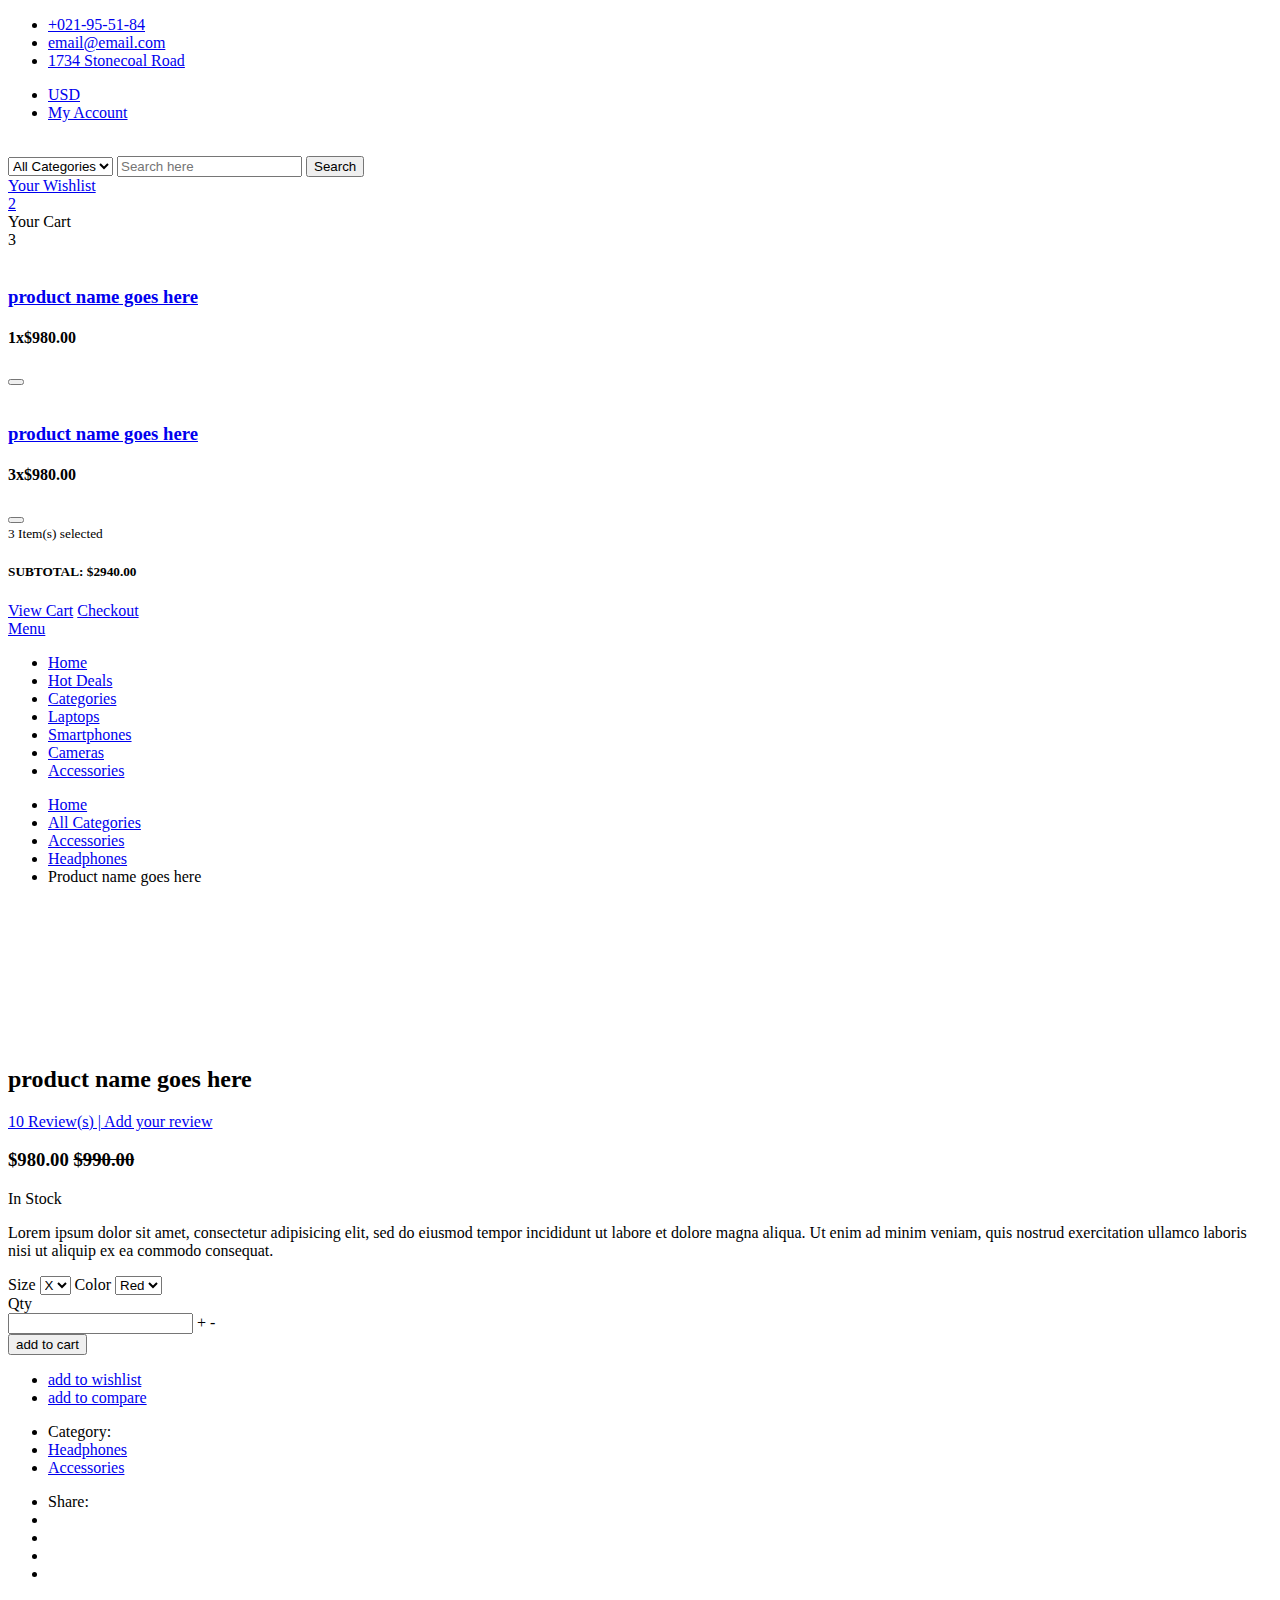
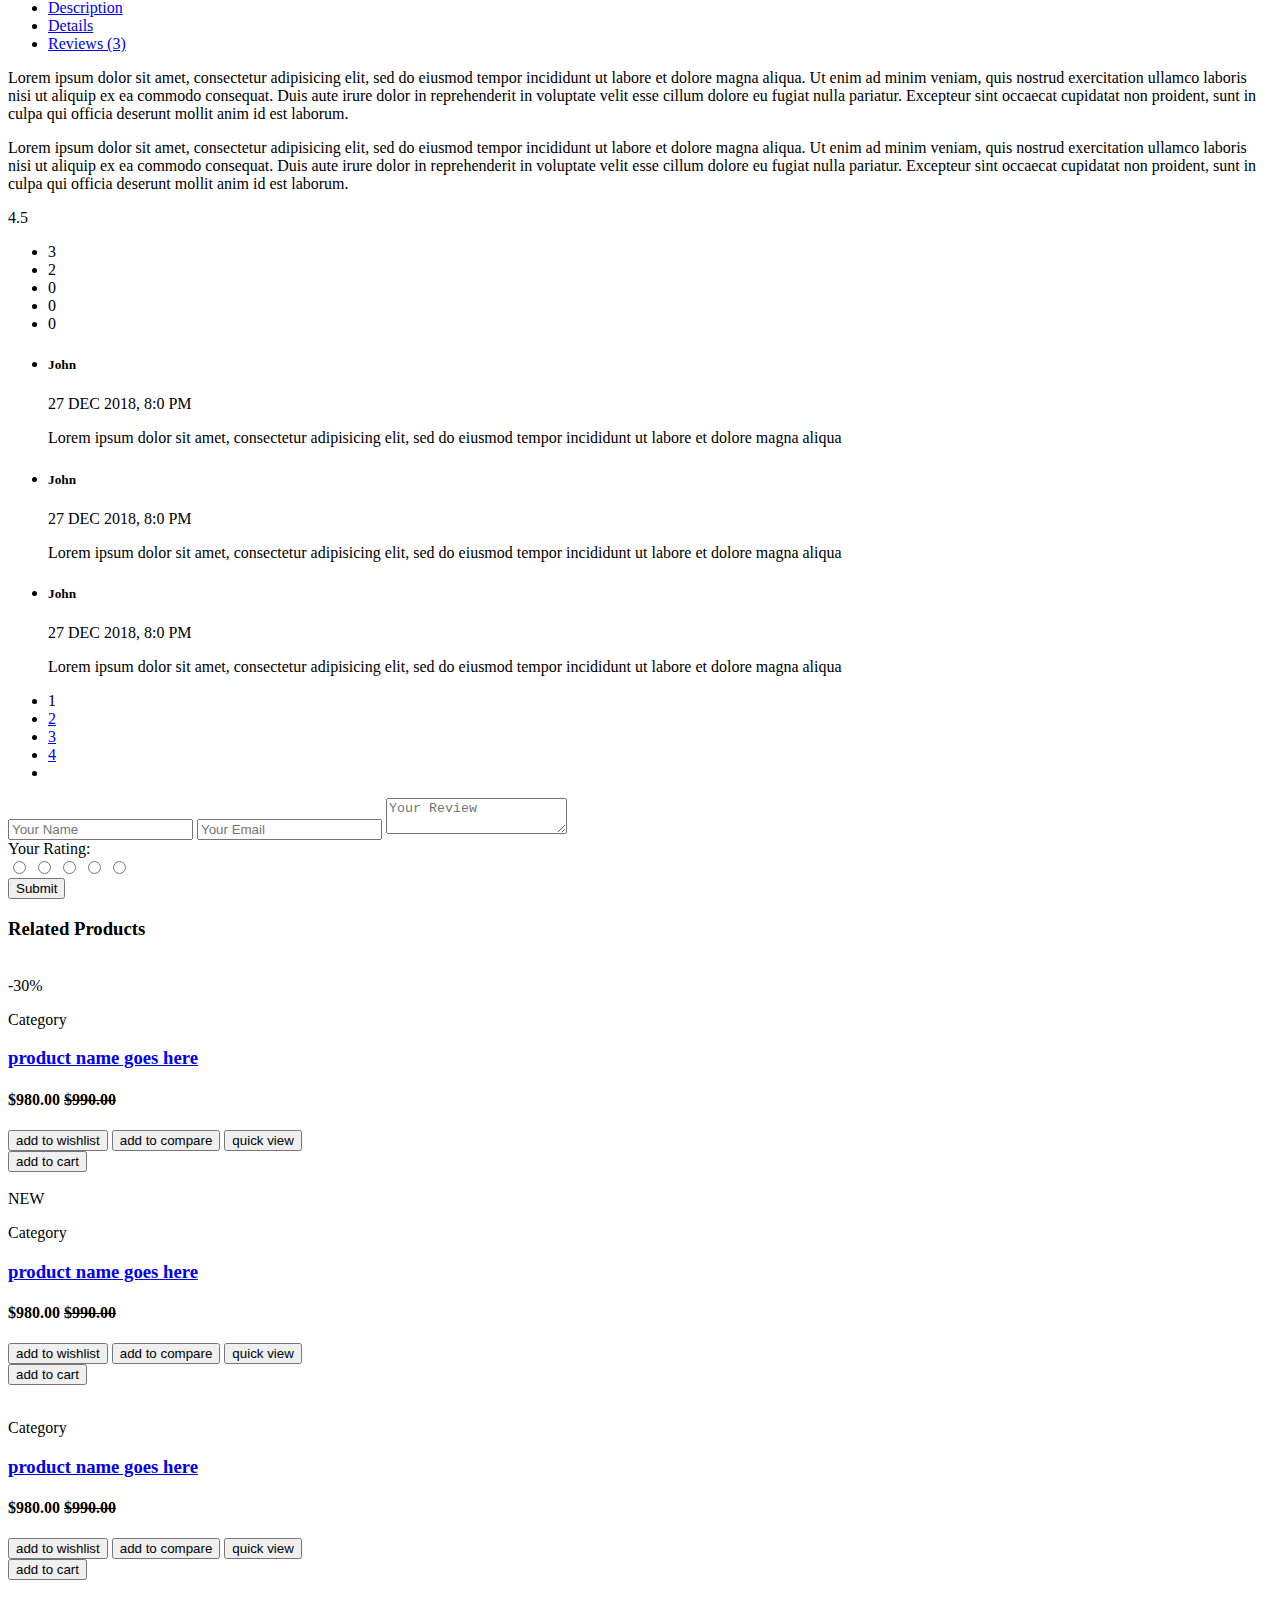
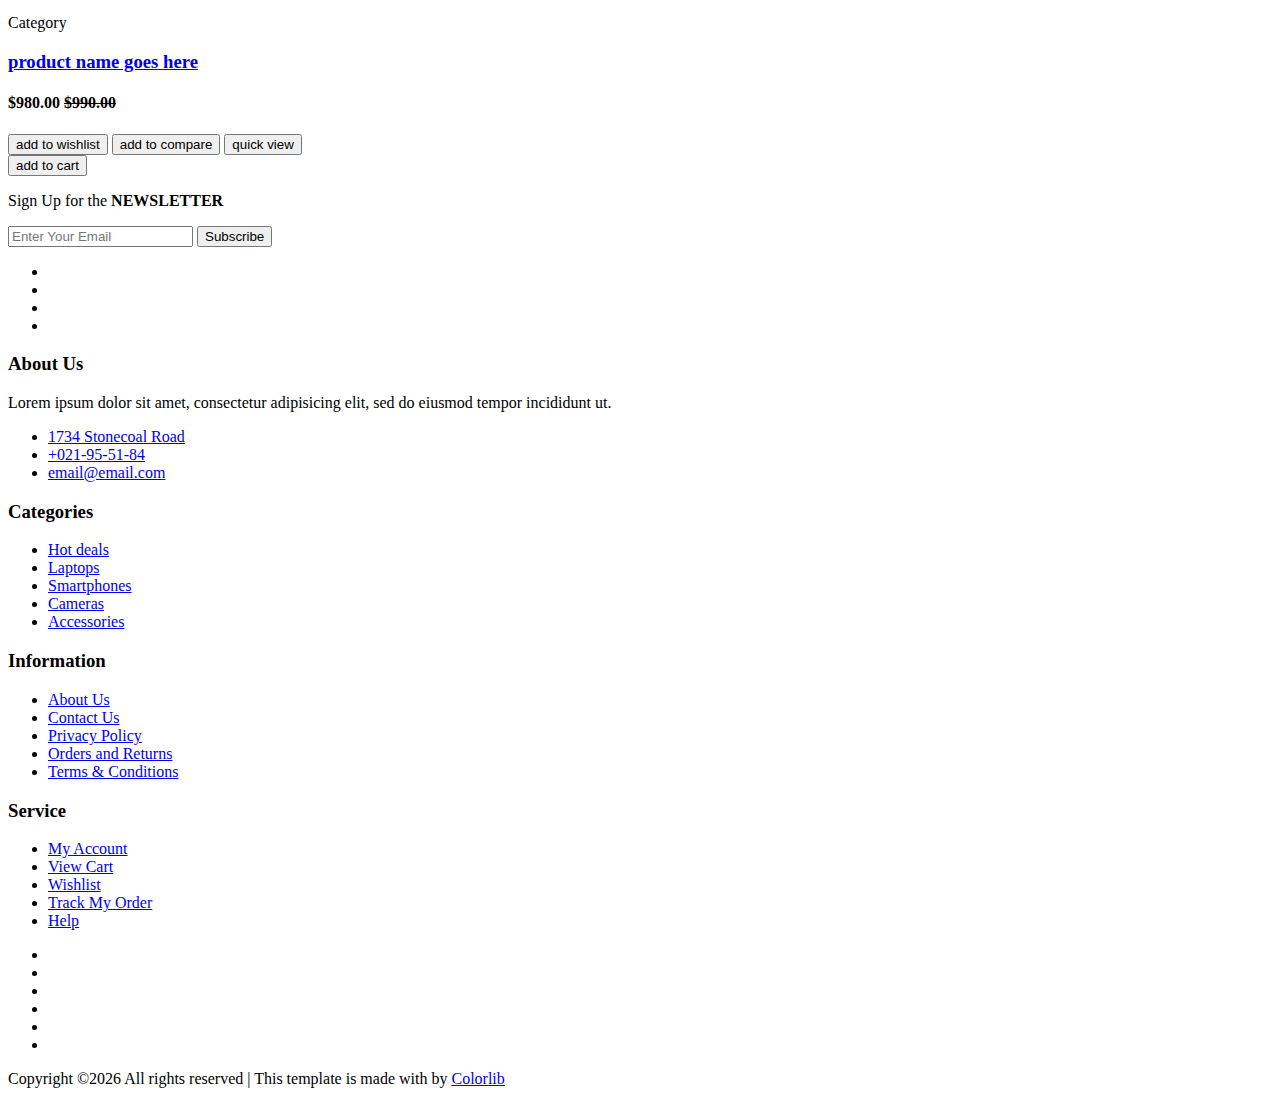
==== pages/product.html @ 109f1d11 "first commit" ====
<!DOCTYPE html>
<html lang="en">
	<head>
		<meta charset="utf-8">
		<meta http-equiv="X-UA-Compatible" content="IE=edge">
		<meta name="viewport" content="width=device-width, initial-scale=1">
		 <!-- The above 3 meta tags *must* come first in the head; any other head content must come *after* these tags -->

		<title>Electro - HTML Ecommerce Template</title>

 		<!-- Google font -->
 		<link href="https://fonts.googleapis.com/css?family=Montserrat:400,500,700" rel="stylesheet">

 		<!-- Bootstrap -->
 		<link type="text/css" rel="stylesheet" href="css/bootstrap.min.css"/>

 		<!-- Slick -->
 		<link type="text/css" rel="stylesheet" href="css/slick.css"/>
 		<link type="text/css" rel="stylesheet" href="css/slick-theme.css"/>

 		<!-- nouislider -->
 		<link type="text/css" rel="stylesheet" href="css/nouislider.min.css"/>

 		<!-- Font Awesome Icon -->
 		<link rel="stylesheet" href="css/font-awesome.min.css">

 		<!-- Custom stlylesheet -->
 		<link type="text/css" rel="stylesheet" href="css/style.css"/>

		<!-- HTML5 shim and Respond.js for IE8 support of HTML5 elements and media queries -->
		<!-- WARNING: Respond.js doesn't work if you view the page via file:// -->
		<!--[if lt IE 9]>
		  <script src="https://oss.maxcdn.com/html5shiv/3.7.3/html5shiv.min.js"></script>
		  <script src="https://oss.maxcdn.com/respond/1.4.2/respond.min.js"></script>
		<![endif]-->

    </head>
	<body>
		<!-- HEADER -->
		<header>
			<!-- TOP HEADER -->
			<div id="top-header">
				<div class="container">
					<ul class="header-links pull-left">
						<li><a href="#"><i class="fa fa-phone"></i> +021-95-51-84</a></li>
						<li><a href="#"><i class="fa fa-envelope-o"></i> email@email.com</a></li>
						<li><a href="#"><i class="fa fa-map-marker"></i> 1734 Stonecoal Road</a></li>
					</ul>
					<ul class="header-links pull-right">
						<li><a href="#"><i class="fa fa-dollar"></i> USD</a></li>
						<li><a href="#"><i class="fa fa-user-o"></i> My Account</a></li>
					</ul>
				</div>
			</div>
			<!-- /TOP HEADER -->

			<!-- MAIN HEADER -->
			<div id="header">
				<!-- container -->
				<div class="container">
					<!-- row -->
					<div class="row">
						<!-- LOGO -->
						<div class="col-md-3">
							<div class="header-logo">
								<a href="#" class="logo">
									<img src="./img/logo.png" alt="">
								</a>
							</div>
						</div>
						<!-- /LOGO -->

						<!-- SEARCH BAR -->
						<div class="col-md-6">
							<div class="header-search">
								<form>
									<select class="input-select">
										<option value="0">All Categories</option>
										<option value="1">Category 01</option>
										<option value="1">Category 02</option>
									</select>
									<input class="input" placeholder="Search here">
									<button class="search-btn">Search</button>
								</form>
							</div>
						</div>
						<!-- /SEARCH BAR -->

						<!-- ACCOUNT -->
						<div class="col-md-3 clearfix">
							<div class="header-ctn">
								<!-- Wishlist -->
								<div>
									<a href="#">
										<i class="fa fa-heart-o"></i>
										<span>Your Wishlist</span>
										<div class="qty">2</div>
									</a>
								</div>
								<!-- /Wishlist -->

								<!-- Cart -->
								<div class="dropdown">
									<a class="dropdown-toggle" data-toggle="dropdown" aria-expanded="true">
										<i class="fa fa-shopping-cart"></i>
										<span>Your Cart</span>
										<div class="qty">3</div>
									</a>
									<div class="cart-dropdown">
										<div class="cart-list">
											<div class="product-widget">
												<div class="product-img">
													<img src="./img/product01.png" alt="">
												</div>
												<div class="product-body">
													<h3 class="product-name"><a href="#">product name goes here</a></h3>
													<h4 class="product-price"><span class="qty">1x</span>$980.00</h4>
												</div>
												<button class="delete"><i class="fa fa-close"></i></button>
											</div>

											<div class="product-widget">
												<div class="product-img">
													<img src="./img/product02.png" alt="">
												</div>
												<div class="product-body">
													<h3 class="product-name"><a href="#">product name goes here</a></h3>
													<h4 class="product-price"><span class="qty">3x</span>$980.00</h4>
												</div>
												<button class="delete"><i class="fa fa-close"></i></button>
											</div>
										</div>
										<div class="cart-summary">
											<small>3 Item(s) selected</small>
											<h5>SUBTOTAL: $2940.00</h5>
										</div>
										<div class="cart-btns">
											<a href="#">View Cart</a>
											<a href="#">Checkout  <i class="fa fa-arrow-circle-right"></i></a>
										</div>
									</div>
								</div>
								<!-- /Cart -->

								<!-- Menu Toogle -->
								<div class="menu-toggle">
									<a href="#">
										<i class="fa fa-bars"></i>
										<span>Menu</span>
									</a>
								</div>
								<!-- /Menu Toogle -->
							</div>
						</div>
						<!-- /ACCOUNT -->
					</div>
					<!-- row -->
				</div>
				<!-- container -->
			</div>
			<!-- /MAIN HEADER -->
		</header>
		<!-- /HEADER -->

		<!-- NAVIGATION -->
		<nav id="navigation">
			<!-- container -->
			<div class="container">
				<!-- responsive-nav -->
				<div id="responsive-nav">
					<!-- NAV -->
					<ul class="main-nav nav navbar-nav">
						<li class="active"><a href="#">Home</a></li>
						<li><a href="#">Hot Deals</a></li>
						<li><a href="#">Categories</a></li>
						<li><a href="#">Laptops</a></li>
						<li><a href="#">Smartphones</a></li>
						<li><a href="#">Cameras</a></li>
						<li><a href="#">Accessories</a></li>
					</ul>
					<!-- /NAV -->
				</div>
				<!-- /responsive-nav -->
			</div>
			<!-- /container -->
		</nav>
		<!-- /NAVIGATION -->

		<!-- BREADCRUMB -->
		<div id="breadcrumb" class="section">
			<!-- container -->
			<div class="container">
				<!-- row -->
				<div class="row">
					<div class="col-md-12">
						<ul class="breadcrumb-tree">
							<li><a href="#">Home</a></li>
							<li><a href="#">All Categories</a></li>
							<li><a href="#">Accessories</a></li>
							<li><a href="#">Headphones</a></li>
							<li class="active">Product name goes here</li>
						</ul>
					</div>
				</div>
				<!-- /row -->
			</div>
			<!-- /container -->
		</div>
		<!-- /BREADCRUMB -->

		<!-- SECTION -->
		<div class="section">
			<!-- container -->
			<div class="container">
				<!-- row -->
				<div class="row">
					<!-- Product main img -->
					<div class="col-md-5 col-md-push-2">
						<div id="product-main-img">
							<div class="product-preview">
								<img src="./img/product01.png" alt="">
							</div>

							<div class="product-preview">
								<img src="./img/product03.png" alt="">
							</div>

							<div class="product-preview">
								<img src="./img/product06.png" alt="">
							</div>

							<div class="product-preview">
								<img src="./img/product08.png" alt="">
							</div>
						</div>
					</div>
					<!-- /Product main img -->

					<!-- Product thumb imgs -->
					<div class="col-md-2  col-md-pull-5">
						<div id="product-imgs">
							<div class="product-preview">
								<img src="./img/product01.png" alt="">
							</div>

							<div class="product-preview">
								<img src="./img/product03.png" alt="">
							</div>

							<div class="product-preview">
								<img src="./img/product06.png" alt="">
							</div>

							<div class="product-preview">
								<img src="./img/product08.png" alt="">
							</div>
						</div>
					</div>
					<!-- /Product thumb imgs -->

					<!-- Product details -->
					<div class="col-md-5">
						<div class="product-details">
							<h2 class="product-name">product name goes here</h2>
							<div>
								<div class="product-rating">
									<i class="fa fa-star"></i>
									<i class="fa fa-star"></i>
									<i class="fa fa-star"></i>
									<i class="fa fa-star"></i>
									<i class="fa fa-star-o"></i>
								</div>
								<a class="review-link" href="#">10 Review(s) | Add your review</a>
							</div>
							<div>
								<h3 class="product-price">$980.00 <del class="product-old-price">$990.00</del></h3>
								<span class="product-available">In Stock</span>
							</div>
							<p>Lorem ipsum dolor sit amet, consectetur adipisicing elit, sed do eiusmod tempor incididunt ut labore et dolore magna aliqua. Ut enim ad minim veniam, quis nostrud exercitation ullamco laboris nisi ut aliquip ex ea commodo consequat.</p>

							<div class="product-options">
								<label>
									Size
									<select class="input-select">
										<option value="0">X</option>
									</select>
								</label>
								<label>
									Color
									<select class="input-select">
										<option value="0">Red</option>
									</select>
								</label>
							</div>

							<div class="add-to-cart">
								<div class="qty-label">
									Qty
									<div class="input-number">
										<input type="number">
										<span class="qty-up">+</span>
										<span class="qty-down">-</span>
									</div>
								</div>
								<button class="add-to-cart-btn"><i class="fa fa-shopping-cart"></i> add to cart</button>
							</div>

							<ul class="product-btns">
								<li><a href="#"><i class="fa fa-heart-o"></i> add to wishlist</a></li>
								<li><a href="#"><i class="fa fa-exchange"></i> add to compare</a></li>
							</ul>

							<ul class="product-links">
								<li>Category:</li>
								<li><a href="#">Headphones</a></li>
								<li><a href="#">Accessories</a></li>
							</ul>

							<ul class="product-links">
								<li>Share:</li>
								<li><a href="#"><i class="fa fa-facebook"></i></a></li>
								<li><a href="#"><i class="fa fa-twitter"></i></a></li>
								<li><a href="#"><i class="fa fa-google-plus"></i></a></li>
								<li><a href="#"><i class="fa fa-envelope"></i></a></li>
							</ul>

						</div>
					</div>
					<!-- /Product details -->

					<!-- Product tab -->
					<div class="col-md-12">
						<div id="product-tab">
							<!-- product tab nav -->
							<ul class="tab-nav">
								<li class="active"><a data-toggle="tab" href="#tab1">Description</a></li>
								<li><a data-toggle="tab" href="#tab2">Details</a></li>
								<li><a data-toggle="tab" href="#tab3">Reviews (3)</a></li>
							</ul>
							<!-- /product tab nav -->

							<!-- product tab content -->
							<div class="tab-content">
								<!-- tab1  -->
								<div id="tab1" class="tab-pane fade in active">
									<div class="row">
										<div class="col-md-12">
											<p>Lorem ipsum dolor sit amet, consectetur adipisicing elit, sed do eiusmod tempor incididunt ut labore et dolore magna aliqua. Ut enim ad minim veniam, quis nostrud exercitation ullamco laboris nisi ut aliquip ex ea commodo consequat. Duis aute irure dolor in reprehenderit in voluptate velit esse cillum dolore eu fugiat nulla pariatur. Excepteur sint occaecat cupidatat non proident, sunt in culpa qui officia deserunt mollit anim id est laborum.</p>
										</div>
									</div>
								</div>
								<!-- /tab1  -->

								<!-- tab2  -->
								<div id="tab2" class="tab-pane fade in">
									<div class="row">
										<div class="col-md-12">
											<p>Lorem ipsum dolor sit amet, consectetur adipisicing elit, sed do eiusmod tempor incididunt ut labore et dolore magna aliqua. Ut enim ad minim veniam, quis nostrud exercitation ullamco laboris nisi ut aliquip ex ea commodo consequat. Duis aute irure dolor in reprehenderit in voluptate velit esse cillum dolore eu fugiat nulla pariatur. Excepteur sint occaecat cupidatat non proident, sunt in culpa qui officia deserunt mollit anim id est laborum.</p>
										</div>
									</div>
								</div>
								<!-- /tab2  -->

								<!-- tab3  -->
								<div id="tab3" class="tab-pane fade in">
									<div class="row">
										<!-- Rating -->
										<div class="col-md-3">
											<div id="rating">
												<div class="rating-avg">
													<span>4.5</span>
													<div class="rating-stars">
														<i class="fa fa-star"></i>
														<i class="fa fa-star"></i>
														<i class="fa fa-star"></i>
														<i class="fa fa-star"></i>
														<i class="fa fa-star-o"></i>
													</div>
												</div>
												<ul class="rating">
													<li>
														<div class="rating-stars">
															<i class="fa fa-star"></i>
															<i class="fa fa-star"></i>
															<i class="fa fa-star"></i>
															<i class="fa fa-star"></i>
															<i class="fa fa-star"></i>
														</div>
														<div class="rating-progress">
															<div style="width: 80%;"></div>
														</div>
														<span class="sum">3</span>
													</li>
													<li>
														<div class="rating-stars">
															<i class="fa fa-star"></i>
															<i class="fa fa-star"></i>
															<i class="fa fa-star"></i>
															<i class="fa fa-star"></i>
															<i class="fa fa-star-o"></i>
														</div>
														<div class="rating-progress">
															<div style="width: 60%;"></div>
														</div>
														<span class="sum">2</span>
													</li>
													<li>
														<div class="rating-stars">
															<i class="fa fa-star"></i>
															<i class="fa fa-star"></i>
															<i class="fa fa-star"></i>
															<i class="fa fa-star-o"></i>
															<i class="fa fa-star-o"></i>
														</div>
														<div class="rating-progress">
															<div></div>
														</div>
														<span class="sum">0</span>
													</li>
													<li>
														<div class="rating-stars">
															<i class="fa fa-star"></i>
															<i class="fa fa-star"></i>
															<i class="fa fa-star-o"></i>
															<i class="fa fa-star-o"></i>
															<i class="fa fa-star-o"></i>
														</div>
														<div class="rating-progress">
															<div></div>
														</div>
														<span class="sum">0</span>
													</li>
													<li>
														<div class="rating-stars">
															<i class="fa fa-star"></i>
															<i class="fa fa-star-o"></i>
															<i class="fa fa-star-o"></i>
															<i class="fa fa-star-o"></i>
															<i class="fa fa-star-o"></i>
														</div>
														<div class="rating-progress">
															<div></div>
														</div>
														<span class="sum">0</span>
													</li>
												</ul>
											</div>
										</div>
										<!-- /Rating -->

										<!-- Reviews -->
										<div class="col-md-6">
											<div id="reviews">
												<ul class="reviews">
													<li>
														<div class="review-heading">
															<h5 class="name">John</h5>
															<p class="date">27 DEC 2018, 8:0 PM</p>
															<div class="review-rating">
																<i class="fa fa-star"></i>
																<i class="fa fa-star"></i>
																<i class="fa fa-star"></i>
																<i class="fa fa-star"></i>
																<i class="fa fa-star-o empty"></i>
															</div>
														</div>
														<div class="review-body">
															<p>Lorem ipsum dolor sit amet, consectetur adipisicing elit, sed do eiusmod tempor incididunt ut labore et dolore magna aliqua</p>
														</div>
													</li>
													<li>
														<div class="review-heading">
															<h5 class="name">John</h5>
															<p class="date">27 DEC 2018, 8:0 PM</p>
															<div class="review-rating">
																<i class="fa fa-star"></i>
																<i class="fa fa-star"></i>
																<i class="fa fa-star"></i>
																<i class="fa fa-star"></i>
																<i class="fa fa-star-o empty"></i>
															</div>
														</div>
														<div class="review-body">
															<p>Lorem ipsum dolor sit amet, consectetur adipisicing elit, sed do eiusmod tempor incididunt ut labore et dolore magna aliqua</p>
														</div>
													</li>
													<li>
														<div class="review-heading">
															<h5 class="name">John</h5>
															<p class="date">27 DEC 2018, 8:0 PM</p>
															<div class="review-rating">
																<i class="fa fa-star"></i>
																<i class="fa fa-star"></i>
																<i class="fa fa-star"></i>
																<i class="fa fa-star"></i>
																<i class="fa fa-star-o empty"></i>
															</div>
														</div>
														<div class="review-body">
															<p>Lorem ipsum dolor sit amet, consectetur adipisicing elit, sed do eiusmod tempor incididunt ut labore et dolore magna aliqua</p>
														</div>
													</li>
												</ul>
												<ul class="reviews-pagination">
													<li class="active">1</li>
													<li><a href="#">2</a></li>
													<li><a href="#">3</a></li>
													<li><a href="#">4</a></li>
													<li><a href="#"><i class="fa fa-angle-right"></i></a></li>
												</ul>
											</div>
										</div>
										<!-- /Reviews -->

										<!-- Review Form -->
										<div class="col-md-3">
											<div id="review-form">
												<form class="review-form">
													<input class="input" type="text" placeholder="Your Name">
													<input class="input" type="email" placeholder="Your Email">
													<textarea class="input" placeholder="Your Review"></textarea>
													<div class="input-rating">
														<span>Your Rating: </span>
														<div class="stars">
															<input id="star5" name="rating" value="5" type="radio"><label for="star5"></label>
															<input id="star4" name="rating" value="4" type="radio"><label for="star4"></label>
															<input id="star3" name="rating" value="3" type="radio"><label for="star3"></label>
															<input id="star2" name="rating" value="2" type="radio"><label for="star2"></label>
															<input id="star1" name="rating" value="1" type="radio"><label for="star1"></label>
														</div>
													</div>
													<button class="primary-btn">Submit</button>
												</form>
											</div>
										</div>
										<!-- /Review Form -->
									</div>
								</div>
								<!-- /tab3  -->
							</div>
							<!-- /product tab content  -->
						</div>
					</div>
					<!-- /product tab -->
				</div>
				<!-- /row -->
			</div>
			<!-- /container -->
		</div>
		<!-- /SECTION -->

		<!-- Section -->
		<div class="section">
			<!-- container -->
			<div class="container">
				<!-- row -->
				<div class="row">

					<div class="col-md-12">
						<div class="section-title text-center">
							<h3 class="title">Related Products</h3>
						</div>
					</div>

					<!-- product -->
					<div class="col-md-3 col-xs-6">
						<div class="product">
							<div class="product-img">
								<img src="./img/product01.png" alt="">
								<div class="product-label">
									<span class="sale">-30%</span>
								</div>
							</div>
							<div class="product-body">
								<p class="product-category">Category</p>
								<h3 class="product-name"><a href="#">product name goes here</a></h3>
								<h4 class="product-price">$980.00 <del class="product-old-price">$990.00</del></h4>
								<div class="product-rating">
								</div>
								<div class="product-btns">
									<button class="add-to-wishlist"><i class="fa fa-heart-o"></i><span class="tooltipp">add to wishlist</span></button>
									<button class="add-to-compare"><i class="fa fa-exchange"></i><span class="tooltipp">add to compare</span></button>
									<button class="quick-view"><i class="fa fa-eye"></i><span class="tooltipp">quick view</span></button>
								</div>
							</div>
							<div class="add-to-cart">
								<button class="add-to-cart-btn"><i class="fa fa-shopping-cart"></i> add to cart</button>
							</div>
						</div>
					</div>
					<!-- /product -->

					<!-- product -->
					<div class="col-md-3 col-xs-6">
						<div class="product">
							<div class="product-img">
								<img src="./img/product02.png" alt="">
								<div class="product-label">
									<span class="new">NEW</span>
								</div>
							</div>
							<div class="product-body">
								<p class="product-category">Category</p>
								<h3 class="product-name"><a href="#">product name goes here</a></h3>
								<h4 class="product-price">$980.00 <del class="product-old-price">$990.00</del></h4>
								<div class="product-rating">
									<i class="fa fa-star"></i>
									<i class="fa fa-star"></i>
									<i class="fa fa-star"></i>
									<i class="fa fa-star"></i>
									<i class="fa fa-star"></i>
								</div>
								<div class="product-btns">
									<button class="add-to-wishlist"><i class="fa fa-heart-o"></i><span class="tooltipp">add to wishlist</span></button>
									<button class="add-to-compare"><i class="fa fa-exchange"></i><span class="tooltipp">add to compare</span></button>
									<button class="quick-view"><i class="fa fa-eye"></i><span class="tooltipp">quick view</span></button>
								</div>
							</div>
							<div class="add-to-cart">
								<button class="add-to-cart-btn"><i class="fa fa-shopping-cart"></i> add to cart</button>
							</div>
						</div>
					</div>
					<!-- /product -->

					<div class="clearfix visible-sm visible-xs"></div>

					<!-- product -->
					<div class="col-md-3 col-xs-6">
						<div class="product">
							<div class="product-img">
								<img src="./img/product03.png" alt="">
							</div>
							<div class="product-body">
								<p class="product-category">Category</p>
								<h3 class="product-name"><a href="#">product name goes here</a></h3>
								<h4 class="product-price">$980.00 <del class="product-old-price">$990.00</del></h4>
								<div class="product-rating">
									<i class="fa fa-star"></i>
									<i class="fa fa-star"></i>
									<i class="fa fa-star"></i>
									<i class="fa fa-star"></i>
									<i class="fa fa-star-o"></i>
								</div>
								<div class="product-btns">
									<button class="add-to-wishlist"><i class="fa fa-heart-o"></i><span class="tooltipp">add to wishlist</span></button>
									<button class="add-to-compare"><i class="fa fa-exchange"></i><span class="tooltipp">add to compare</span></button>
									<button class="quick-view"><i class="fa fa-eye"></i><span class="tooltipp">quick view</span></button>
								</div>
							</div>
							<div class="add-to-cart">
								<button class="add-to-cart-btn"><i class="fa fa-shopping-cart"></i> add to cart</button>
							</div>
						</div>
					</div>
					<!-- /product -->

					<!-- product -->
					<div class="col-md-3 col-xs-6">
						<div class="product">
							<div class="product-img">
								<img src="./img/product04.png" alt="">
							</div>
							<div class="product-body">
								<p class="product-category">Category</p>
								<h3 class="product-name"><a href="#">product name goes here</a></h3>
								<h4 class="product-price">$980.00 <del class="product-old-price">$990.00</del></h4>
								<div class="product-rating">
								</div>
								<div class="product-btns">
									<button class="add-to-wishlist"><i class="fa fa-heart-o"></i><span class="tooltipp">add to wishlist</span></button>
									<button class="add-to-compare"><i class="fa fa-exchange"></i><span class="tooltipp">add to compare</span></button>
									<button class="quick-view"><i class="fa fa-eye"></i><span class="tooltipp">quick view</span></button>
								</div>
							</div>
							<div class="add-to-cart">
								<button class="add-to-cart-btn"><i class="fa fa-shopping-cart"></i> add to cart</button>
							</div>
						</div>
					</div>
					<!-- /product -->

				</div>
				<!-- /row -->
			</div>
			<!-- /container -->
		</div>
		<!-- /Section -->

		<!-- NEWSLETTER -->
		<div id="newsletter" class="section">
			<!-- container -->
			<div class="container">
				<!-- row -->
				<div class="row">
					<div class="col-md-12">
						<div class="newsletter">
							<p>Sign Up for the <strong>NEWSLETTER</strong></p>
							<form>
								<input class="input" type="email" placeholder="Enter Your Email">
								<button class="newsletter-btn"><i class="fa fa-envelope"></i> Subscribe</button>
							</form>
							<ul class="newsletter-follow">
								<li>
									<a href="#"><i class="fa fa-facebook"></i></a>
								</li>
								<li>
									<a href="#"><i class="fa fa-twitter"></i></a>
								</li>
								<li>
									<a href="#"><i class="fa fa-instagram"></i></a>
								</li>
								<li>
									<a href="#"><i class="fa fa-pinterest"></i></a>
								</li>
							</ul>
						</div>
					</div>
				</div>
				<!-- /row -->
			</div>
			<!-- /container -->
		</div>
		<!-- /NEWSLETTER -->

		<!-- FOOTER -->
		<footer id="footer">
			<!-- top footer -->
			<div class="section">
				<!-- container -->
				<div class="container">
					<!-- row -->
					<div class="row">
						<div class="col-md-3 col-xs-6">
							<div class="footer">
								<h3 class="footer-title">About Us</h3>
								<p>Lorem ipsum dolor sit amet, consectetur adipisicing elit, sed do eiusmod tempor incididunt ut.</p>
								<ul class="footer-links">
									<li><a href="#"><i class="fa fa-map-marker"></i>1734 Stonecoal Road</a></li>
									<li><a href="#"><i class="fa fa-phone"></i>+021-95-51-84</a></li>
									<li><a href="#"><i class="fa fa-envelope-o"></i>email@email.com</a></li>
								</ul>
							</div>
						</div>

						<div class="col-md-3 col-xs-6">
							<div class="footer">
								<h3 class="footer-title">Categories</h3>
								<ul class="footer-links">
									<li><a href="#">Hot deals</a></li>
									<li><a href="#">Laptops</a></li>
									<li><a href="#">Smartphones</a></li>
									<li><a href="#">Cameras</a></li>
									<li><a href="#">Accessories</a></li>
								</ul>
							</div>
						</div>

						<div class="clearfix visible-xs"></div>

						<div class="col-md-3 col-xs-6">
							<div class="footer">
								<h3 class="footer-title">Information</h3>
								<ul class="footer-links">
									<li><a href="#">About Us</a></li>
									<li><a href="#">Contact Us</a></li>
									<li><a href="#">Privacy Policy</a></li>
									<li><a href="#">Orders and Returns</a></li>
									<li><a href="#">Terms & Conditions</a></li>
								</ul>
							</div>
						</div>

						<div class="col-md-3 col-xs-6">
							<div class="footer">
								<h3 class="footer-title">Service</h3>
								<ul class="footer-links">
									<li><a href="#">My Account</a></li>
									<li><a href="#">View Cart</a></li>
									<li><a href="#">Wishlist</a></li>
									<li><a href="#">Track My Order</a></li>
									<li><a href="#">Help</a></li>
								</ul>
							</div>
						</div>
					</div>
					<!-- /row -->
				</div>
				<!-- /container -->
			</div>
			<!-- /top footer -->

			<!-- bottom footer -->
			<div id="bottom-footer" class="section">
				<div class="container">
					<!-- row -->
					<div class="row">
						<div class="col-md-12 text-center">
							<ul class="footer-payments">
								<li><a href="#"><i class="fa fa-cc-visa"></i></a></li>
								<li><a href="#"><i class="fa fa-credit-card"></i></a></li>
								<li><a href="#"><i class="fa fa-cc-paypal"></i></a></li>
								<li><a href="#"><i class="fa fa-cc-mastercard"></i></a></li>
								<li><a href="#"><i class="fa fa-cc-discover"></i></a></li>
								<li><a href="#"><i class="fa fa-cc-amex"></i></a></li>
							</ul>
							<span class="copyright">
								<!-- Link back to Colorlib can't be removed. Template is licensed under CC BY 3.0. -->
								Copyright &copy;<script>document.write(new Date().getFullYear());</script> All rights reserved | This template is made with <i class="fa fa-heart-o" aria-hidden="true"></i> by <a href="https://colorlib.com" target="_blank">Colorlib</a>
							<!-- Link back to Colorlib can't be removed. Template is licensed under CC BY 3.0. -->
							</span>
						</div>
					</div>
						<!-- /row -->
				</div>
				<!-- /container -->
			</div>
			<!-- /bottom footer -->
		</footer>
		<!-- /FOOTER -->

		<!-- jQuery Plugins -->
		<script src="js/jquery.min.js"></script>
		<script src="js/bootstrap.min.js"></script>
		<script src="js/slick.min.js"></script>
		<script src="js/nouislider.min.js"></script>
		<script src="js/jquery.zoom.min.js"></script>
		<script src="js/main.js"></script>

	</body>
</html>
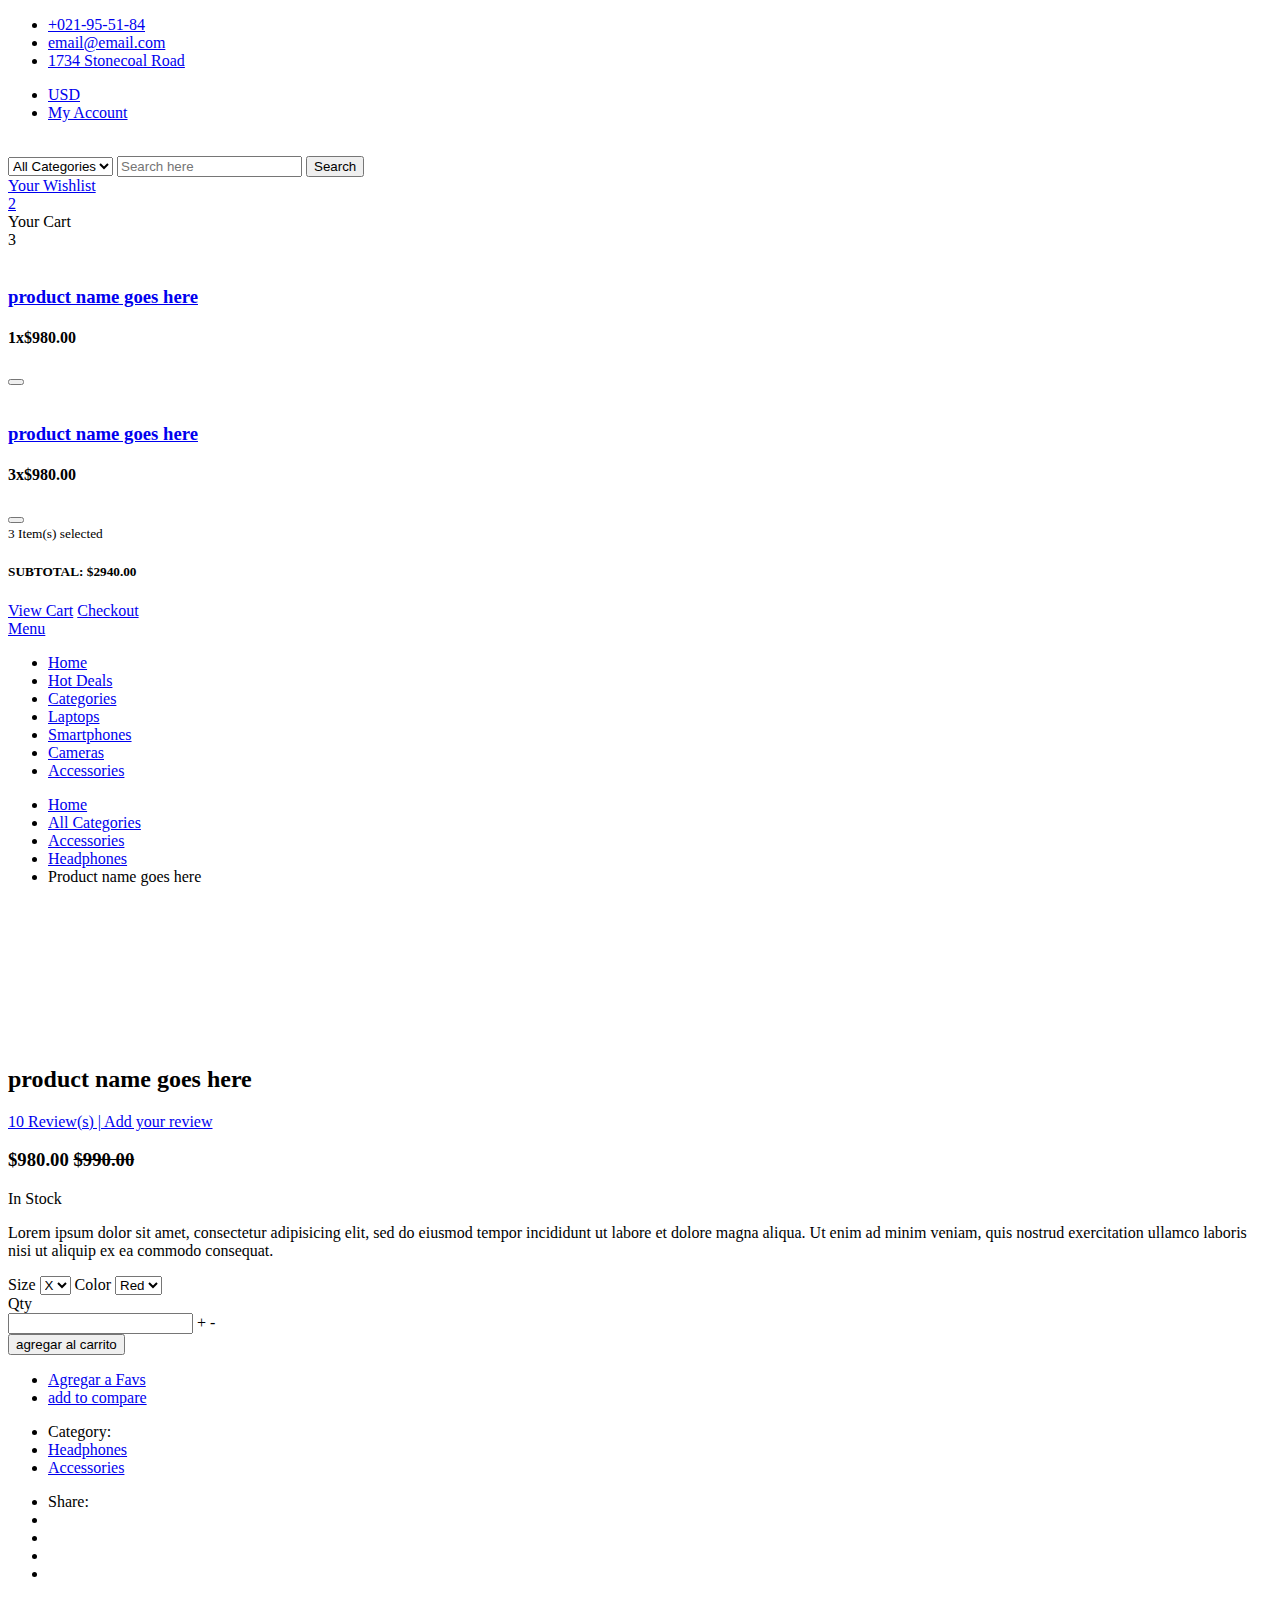
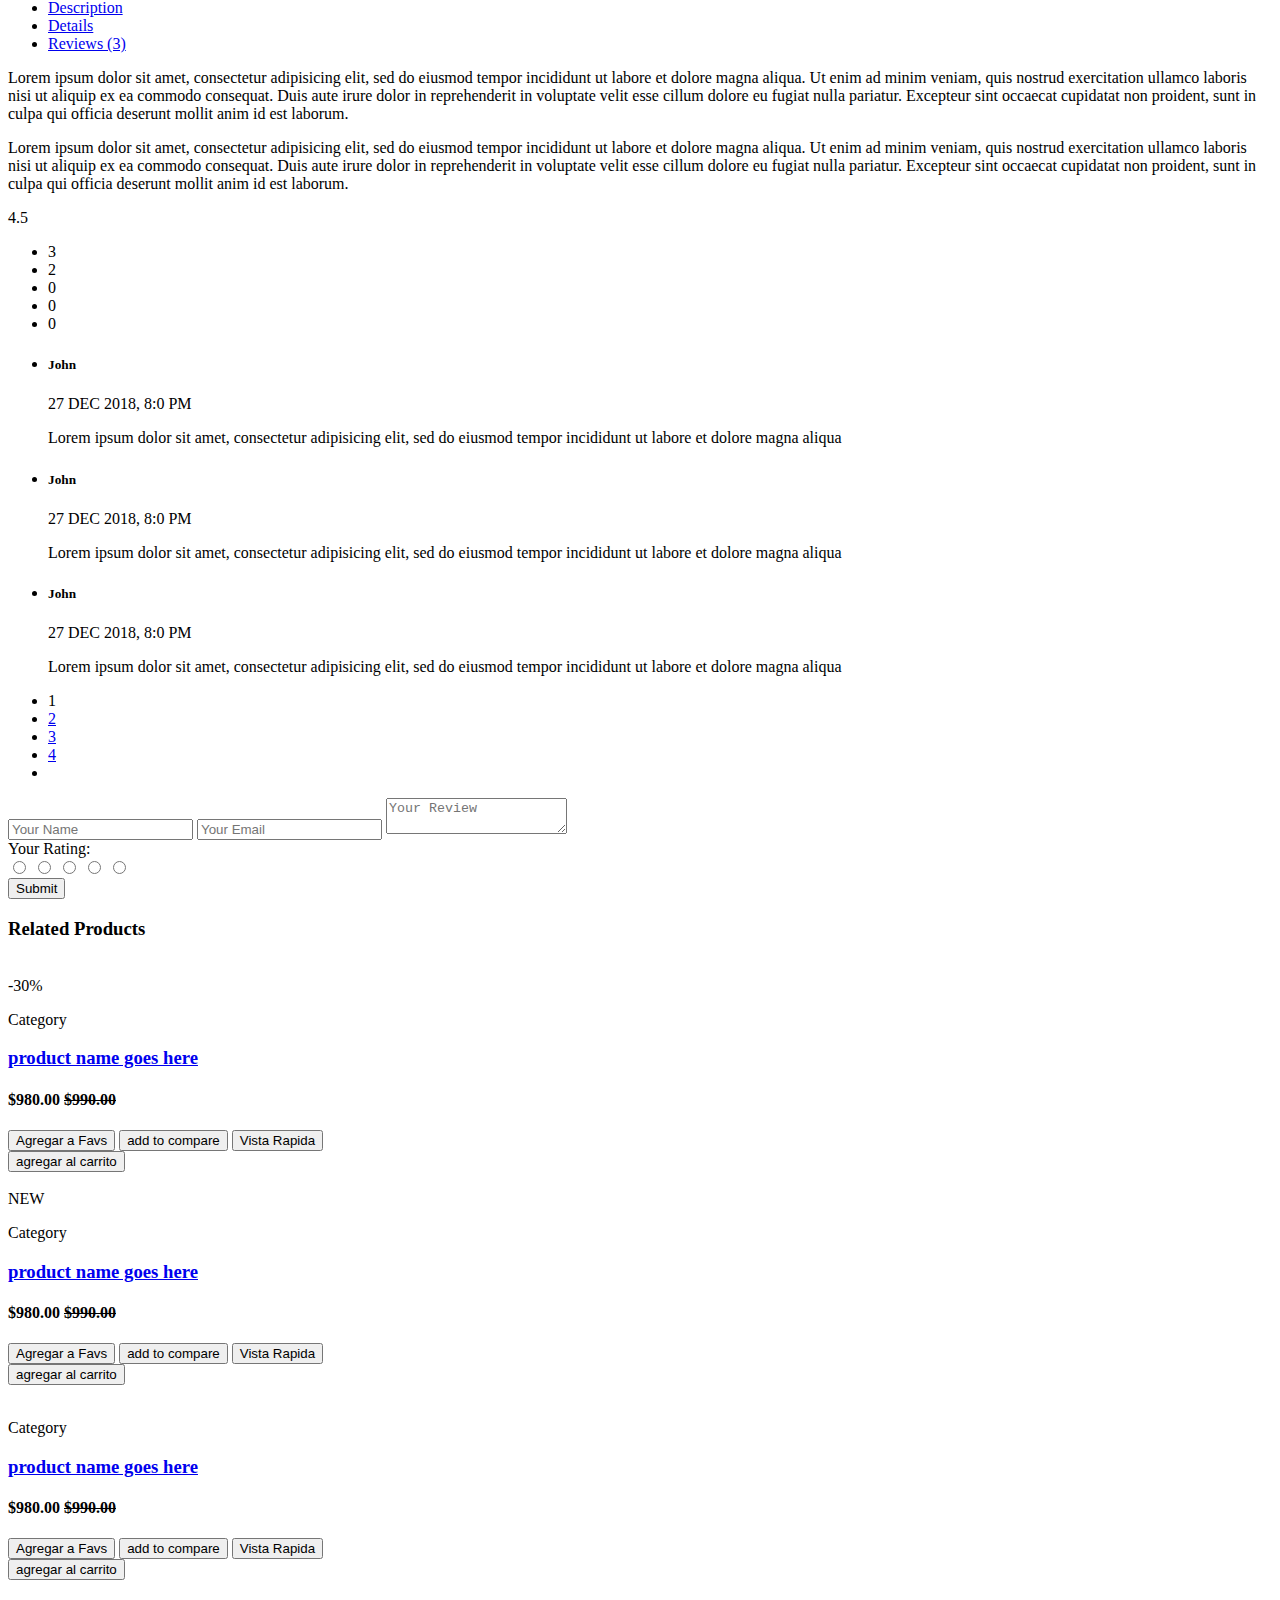
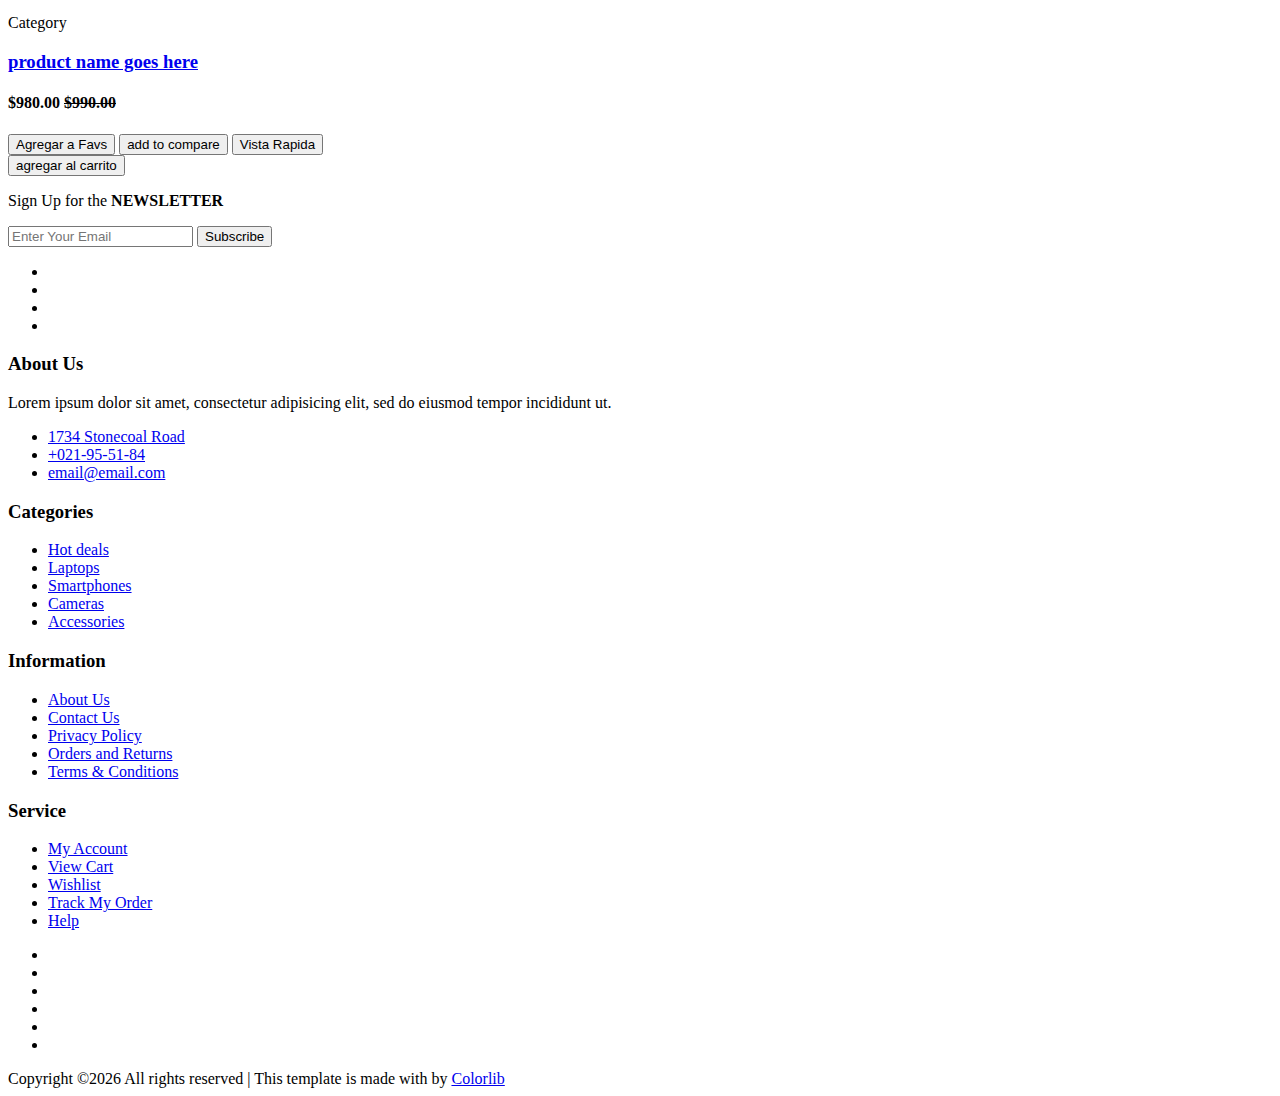
==== commit 427d3b6f: "subida" ====
--- a/pages/product.html
+++ b/pages/product.html
@@ -302,11 +302,11 @@
 										<span class="qty-down">-</span>
 									</div>
 								</div>
-								<button class="add-to-cart-btn"><i class="fa fa-shopping-cart"></i> add to cart</button>
+								<button class="add-to-cart-btn"><i class="fa fa-shopping-cart"></i> agregar al carrito</button>
 							</div>
 
 							<ul class="product-btns">
-								<li><a href="#"><i class="fa fa-heart-o"></i> add to wishlist</a></li>
+								<li><a href="#"><i class="fa fa-heart-o"></i> Agregar a Favs</a></li>
 								<li><a href="#"><i class="fa fa-exchange"></i> add to compare</a></li>
 							</ul>
 
@@ -578,13 +578,13 @@
 								<div class="product-rating">
 								</div>
 								<div class="product-btns">
-									<button class="add-to-wishlist"><i class="fa fa-heart-o"></i><span class="tooltipp">add to wishlist</span></button>
+									<button class="add-to-wishlist"><i class="fa fa-heart-o"></i><span class="tooltipp">Agregar a Favs</span></button>
 									<button class="add-to-compare"><i class="fa fa-exchange"></i><span class="tooltipp">add to compare</span></button>
-									<button class="quick-view"><i class="fa fa-eye"></i><span class="tooltipp">quick view</span></button>
+									<button class="quick-view"><i class="fa fa-eye"></i><span class="tooltipp">Vista Rapida</span></button>
 								</div>
 							</div>
 							<div class="add-to-cart">
-								<button class="add-to-cart-btn"><i class="fa fa-shopping-cart"></i> add to cart</button>
+								<button class="add-to-cart-btn"><i class="fa fa-shopping-cart"></i> agregar al carrito</button>
 							</div>
 						</div>
 					</div>
@@ -611,13 +611,13 @@
 									<i class="fa fa-star"></i>
 								</div>
 								<div class="product-btns">
-									<button class="add-to-wishlist"><i class="fa fa-heart-o"></i><span class="tooltipp">add to wishlist</span></button>
+									<button class="add-to-wishlist"><i class="fa fa-heart-o"></i><span class="tooltipp">Agregar a Favs</span></button>
 									<button class="add-to-compare"><i class="fa fa-exchange"></i><span class="tooltipp">add to compare</span></button>
-									<button class="quick-view"><i class="fa fa-eye"></i><span class="tooltipp">quick view</span></button>
+									<button class="quick-view"><i class="fa fa-eye"></i><span class="tooltipp">Vista Rapida</span></button>
 								</div>
 							</div>
 							<div class="add-to-cart">
-								<button class="add-to-cart-btn"><i class="fa fa-shopping-cart"></i> add to cart</button>
+								<button class="add-to-cart-btn"><i class="fa fa-shopping-cart"></i> agregar al carrito</button>
 							</div>
 						</div>
 					</div>
@@ -643,13 +643,13 @@
 									<i class="fa fa-star-o"></i>
 								</div>
 								<div class="product-btns">
-									<button class="add-to-wishlist"><i class="fa fa-heart-o"></i><span class="tooltipp">add to wishlist</span></button>
+									<button class="add-to-wishlist"><i class="fa fa-heart-o"></i><span class="tooltipp">Agregar a Favs</span></button>
 									<button class="add-to-compare"><i class="fa fa-exchange"></i><span class="tooltipp">add to compare</span></button>
-									<button class="quick-view"><i class="fa fa-eye"></i><span class="tooltipp">quick view</span></button>
+									<button class="quick-view"><i class="fa fa-eye"></i><span class="tooltipp">Vista Rapida</span></button>
 								</div>
 							</div>
 							<div class="add-to-cart">
-								<button class="add-to-cart-btn"><i class="fa fa-shopping-cart"></i> add to cart</button>
+								<button class="add-to-cart-btn"><i class="fa fa-shopping-cart"></i> agregar al carrito</button>
 							</div>
 						</div>
 					</div>
@@ -668,13 +668,13 @@
 								<div class="product-rating">
 								</div>
 								<div class="product-btns">
-									<button class="add-to-wishlist"><i class="fa fa-heart-o"></i><span class="tooltipp">add to wishlist</span></button>
+									<button class="add-to-wishlist"><i class="fa fa-heart-o"></i><span class="tooltipp">Agregar a Favs</span></button>
 									<button class="add-to-compare"><i class="fa fa-exchange"></i><span class="tooltipp">add to compare</span></button>
-									<button class="quick-view"><i class="fa fa-eye"></i><span class="tooltipp">quick view</span></button>
+									<button class="quick-view"><i class="fa fa-eye"></i><span class="tooltipp">Vista Rapida</span></button>
 								</div>
 							</div>
 							<div class="add-to-cart">
-								<button class="add-to-cart-btn"><i class="fa fa-shopping-cart"></i> add to cart</button>
+								<button class="add-to-cart-btn"><i class="fa fa-shopping-cart"></i> agregar al carrito</button>
 							</div>
 						</div>
 					</div>
